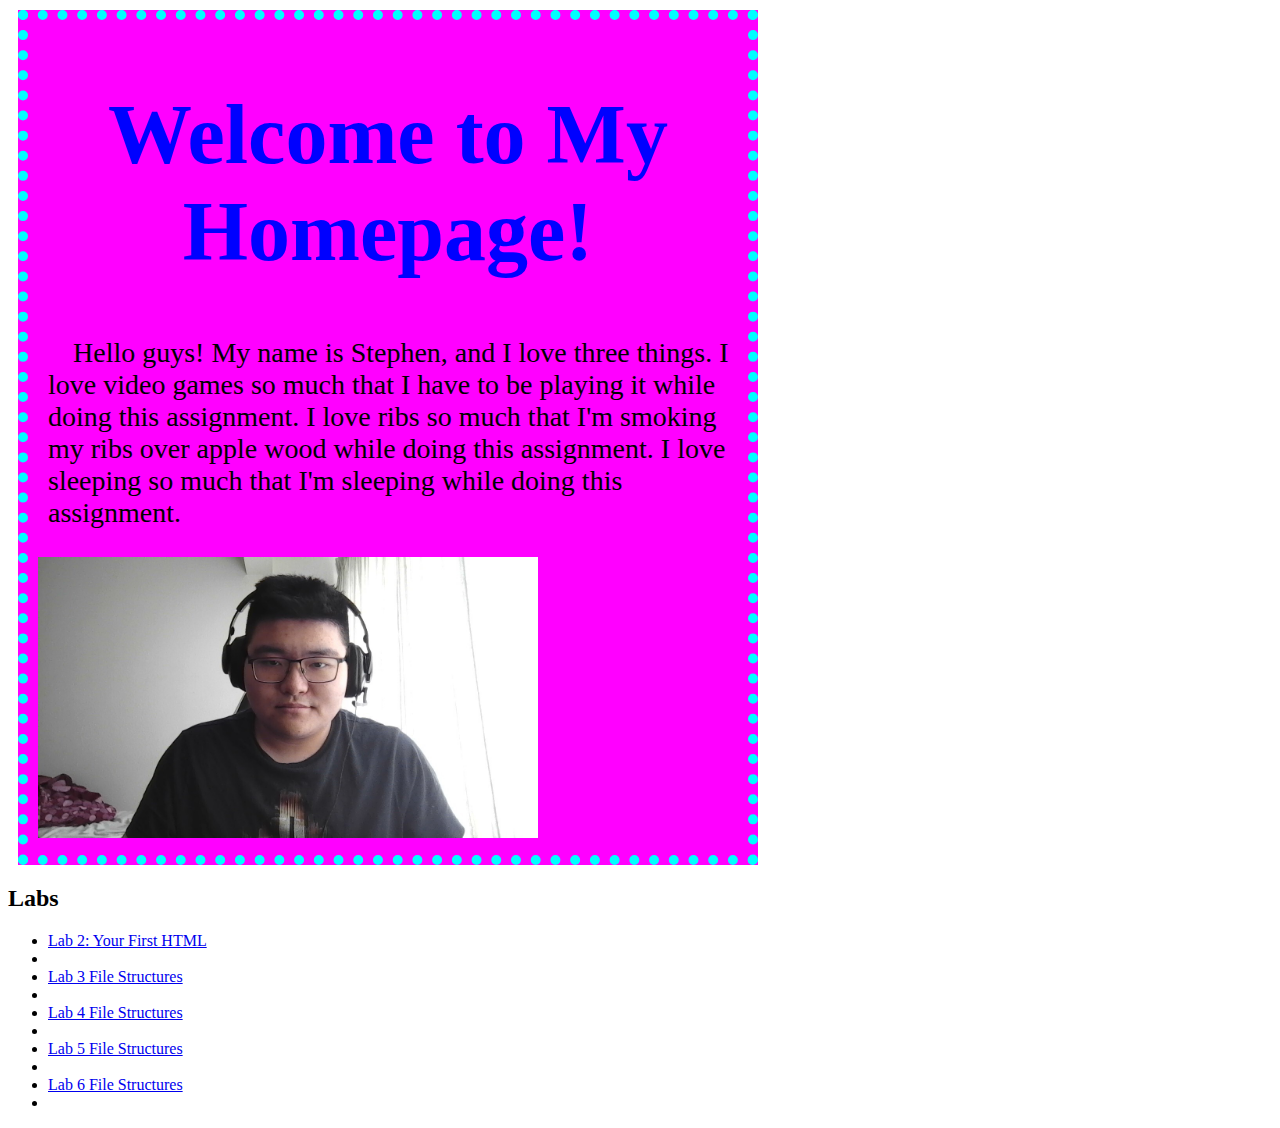
==== index.html @ 70f4a3d8 "Update index.html" ====
<!DOCTYPE html>
<html lang="en" dir"ltr">
<head>
	<meta charset="utf-8">
	<title>Stephen's Homepage</title>
  <link rel="stylesheet" type="text/css" href="css/site.css"/>
</head>
<body>
	<div id="content">
		<h1>Welcome to My Homepage!</h1>
		<p>Hello guys! My name is Stephen, and I love three things. I love video games so much that I have to be playing it while doing this assignment. I love ribs so much that I'm smoking my ribs over apple wood while doing this assignment. I love sleeping so much that I'm sleeping while doing this assignment.</p>
		<img id="my-portrait" src="img/selfie.jpg" />
	</div>

  <div class="Assignments Major-Section">
		<h2>Labs</h2>
		<ul>
			<li><a href="lab2/index.html">Lab 2: Your First HTML</a><li>
			<li><a href="lab3/index.html">Lab 3 File Structures</a><li>
			<li><a href="lab4/index.html">Lab 4 File Structures</a><li>
			<li><a href="lab5/index.html">Lab 5 File Structures</a><li>
			<li><a href="lab6/index.html">Lab 6 File Structures</a><li>

</body>
</html>
---- css/site.css ----
h1{
    color: blue;
    text-align: center;
    font-size: 300%;
}

p{
  font-family: "chalkduster";
  text-indent: 25px;
  margin-left: 10px;
}

#content {
  background-color: #ff00ff;
  width: 700px;
  min-height: 500px;
  padding: 10px;
  margin: 10px;
  border: dotted 10px #00ffff;
  font-size: 28px;
}

#my-portrait {
    width: 500px;
}
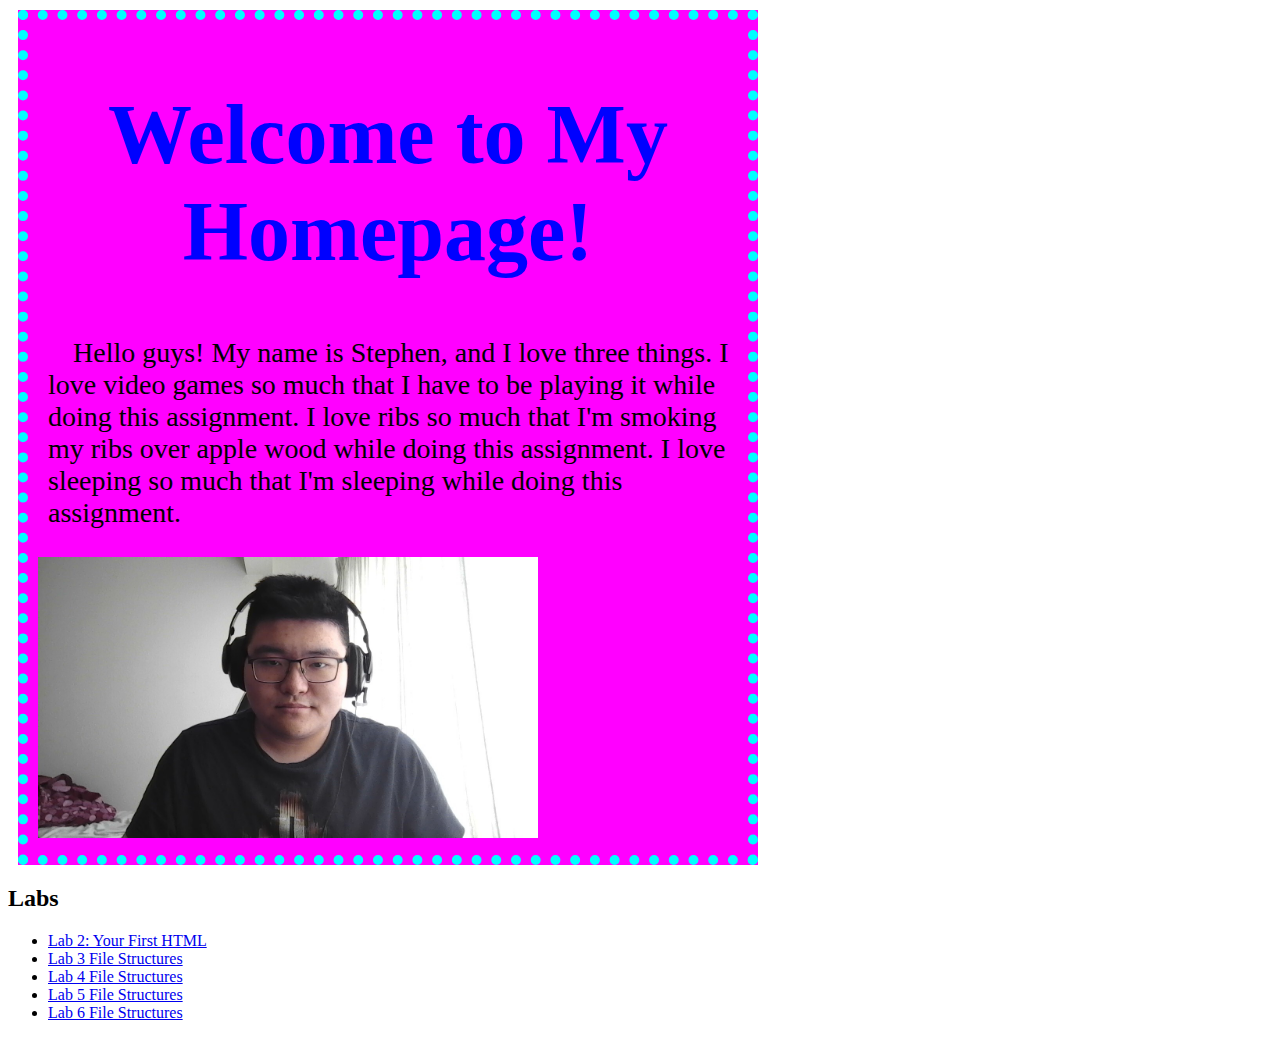
==== commit 6e3756d3: "Update index.html" ====
--- a/index.html
+++ b/index.html
@@ -15,11 +15,11 @@
   <div class="Assignments Major-Section">
 		<h2>Labs</h2>
 		<ul>
-			<li><a href="lab2/index.html">Lab 2: Your First HTML</a><li>
-			<li><a href="lab3/index.html">Lab 3 File Structures</a><li>
-			<li><a href="lab4/index.html">Lab 4 File Structures</a><li>
-			<li><a href="lab5/index.html">Lab 5 File Structures</a><li>
-			<li><a href="lab6/index.html">Lab 6 File Structures</a><li>
+			<li><a href="lab2/index.html">Lab 2: Your First HTML</a>
+			<li><a href="lab3/index.html">Lab 3 File Structures</a>
+			<li><a href="lab4/index.html">Lab 4 File Structures</a>
+			<li><a href="lab5/index.html">Lab 5 File Structures</a>
+			<li><a href="lab6/index.html">Lab 6 File Structures</a>
 
 </body>
 </html>
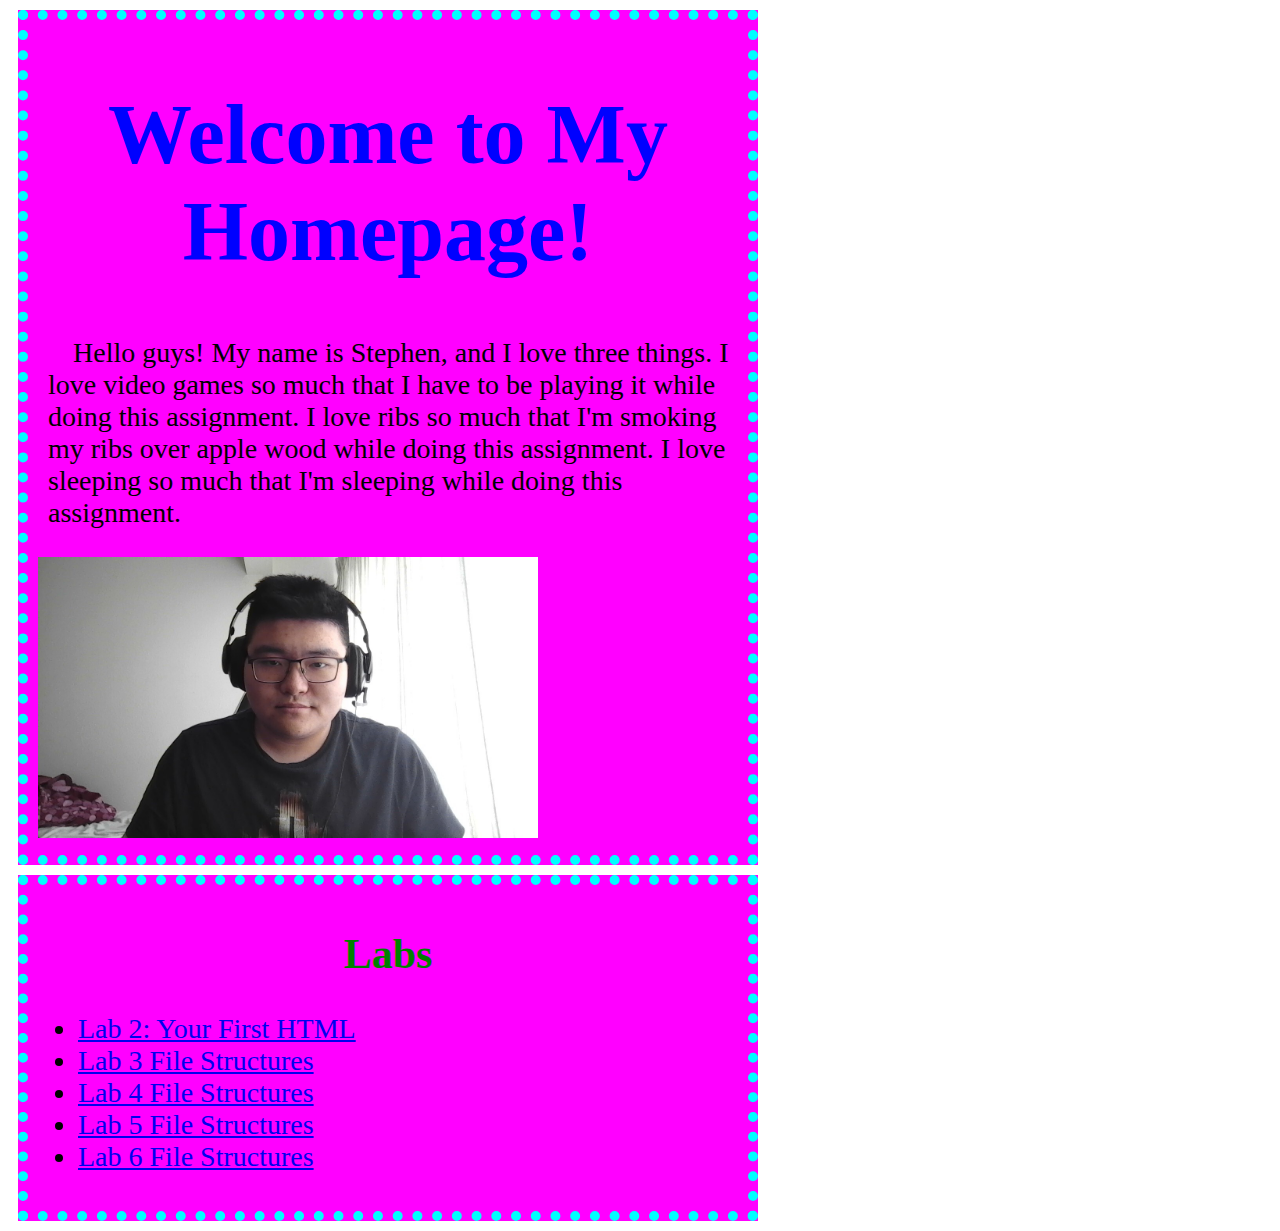
==== commit 5f59d098: ":O" ====
--- a/index.html
+++ b/index.html
@@ -12,7 +12,7 @@
 		<img id="my-portrait" src="img/selfie.jpg" />
 	</div>
 
-  <div class="Assignments Major-Section">
+  <div id="AssignmentsMajorSection">
 		<h2>Labs</h2>
 		<ul>
 			<li><a href="lab2/index.html">Lab 2: Your First HTML</a>
@@ -20,6 +20,7 @@
 			<li><a href="lab4/index.html">Lab 4 File Structures</a>
 			<li><a href="lab5/index.html">Lab 5 File Structures</a>
 			<li><a href="lab6/index.html">Lab 6 File Structures</a>
-
+		</ul>
+	<div>
 </body>
 </html>
--- a/css/site.css
+++ b/css/site.css
@@ -5,7 +5,7 @@
 }
 
 p{
-  font-family: "chalkduster";
+  font-family: cursive;
   text-indent: 25px;
   margin-left: 10px;
 }
@@ -16,6 +16,7 @@
   min-height: 500px;
   padding: 10px;
   margin: 10px;
+  float:center;
   border: dotted 10px #00ffff;
   font-size: 28px;
 }
@@ -23,3 +24,21 @@
 #my-portrait {
     width: 500px;
 }
+
+h2{
+  color: Green;
+  Text-align: center;
+  font-size: 200;
+}
+
+
+#AssignmentsMajorSection {
+  background-color: #ff00ff;
+  width: 700px;
+  min-height: 0px;
+  float:center;
+  padding: 10px;
+  margin: 10px;
+  border: dotted 10px #00ffff;
+  font-size: 28px;
+}
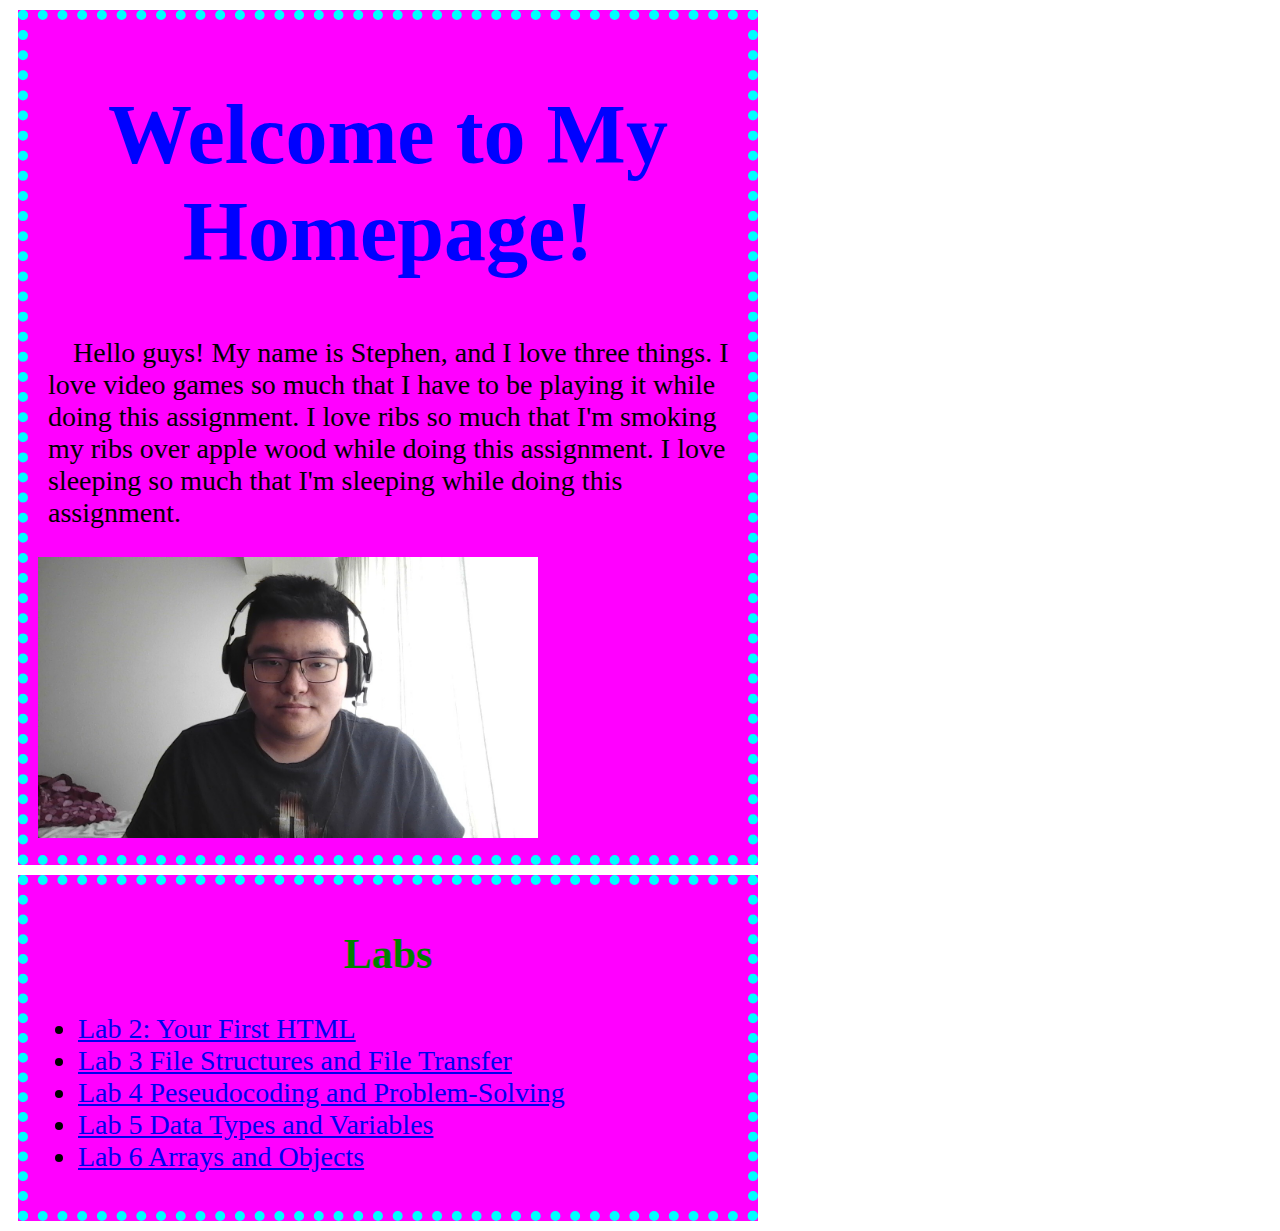
==== commit 517d0d77: ":DD" ====
--- a/index.html
+++ b/index.html
@@ -16,10 +16,10 @@
 		<h2>Labs</h2>
 		<ul>
 			<li><a href="lab2/index.html">Lab 2: Your First HTML</a>
-			<li><a href="lab3/index.html">Lab 3 File Structures</a>
-			<li><a href="lab4/index.html">Lab 4 File Structures</a>
-			<li><a href="lab5/index.html">Lab 5 File Structures</a>
-			<li><a href="lab6/index.html">Lab 6 File Structures</a>
+			<li><a href="lab3/index.html">Lab 3 File Structures and File Transfer</a>
+			<li><a href="lab4/index.html">Lab 4 Peseudocoding and Problem-Solving</a>
+			<li><a href="lab5/index.html">Lab 5 Data Types and Variables</a>
+			<li><a href="lab6/index.html">Lab 6 Arrays and Objects </a>
 		</ul>
 	<div>
 </body>
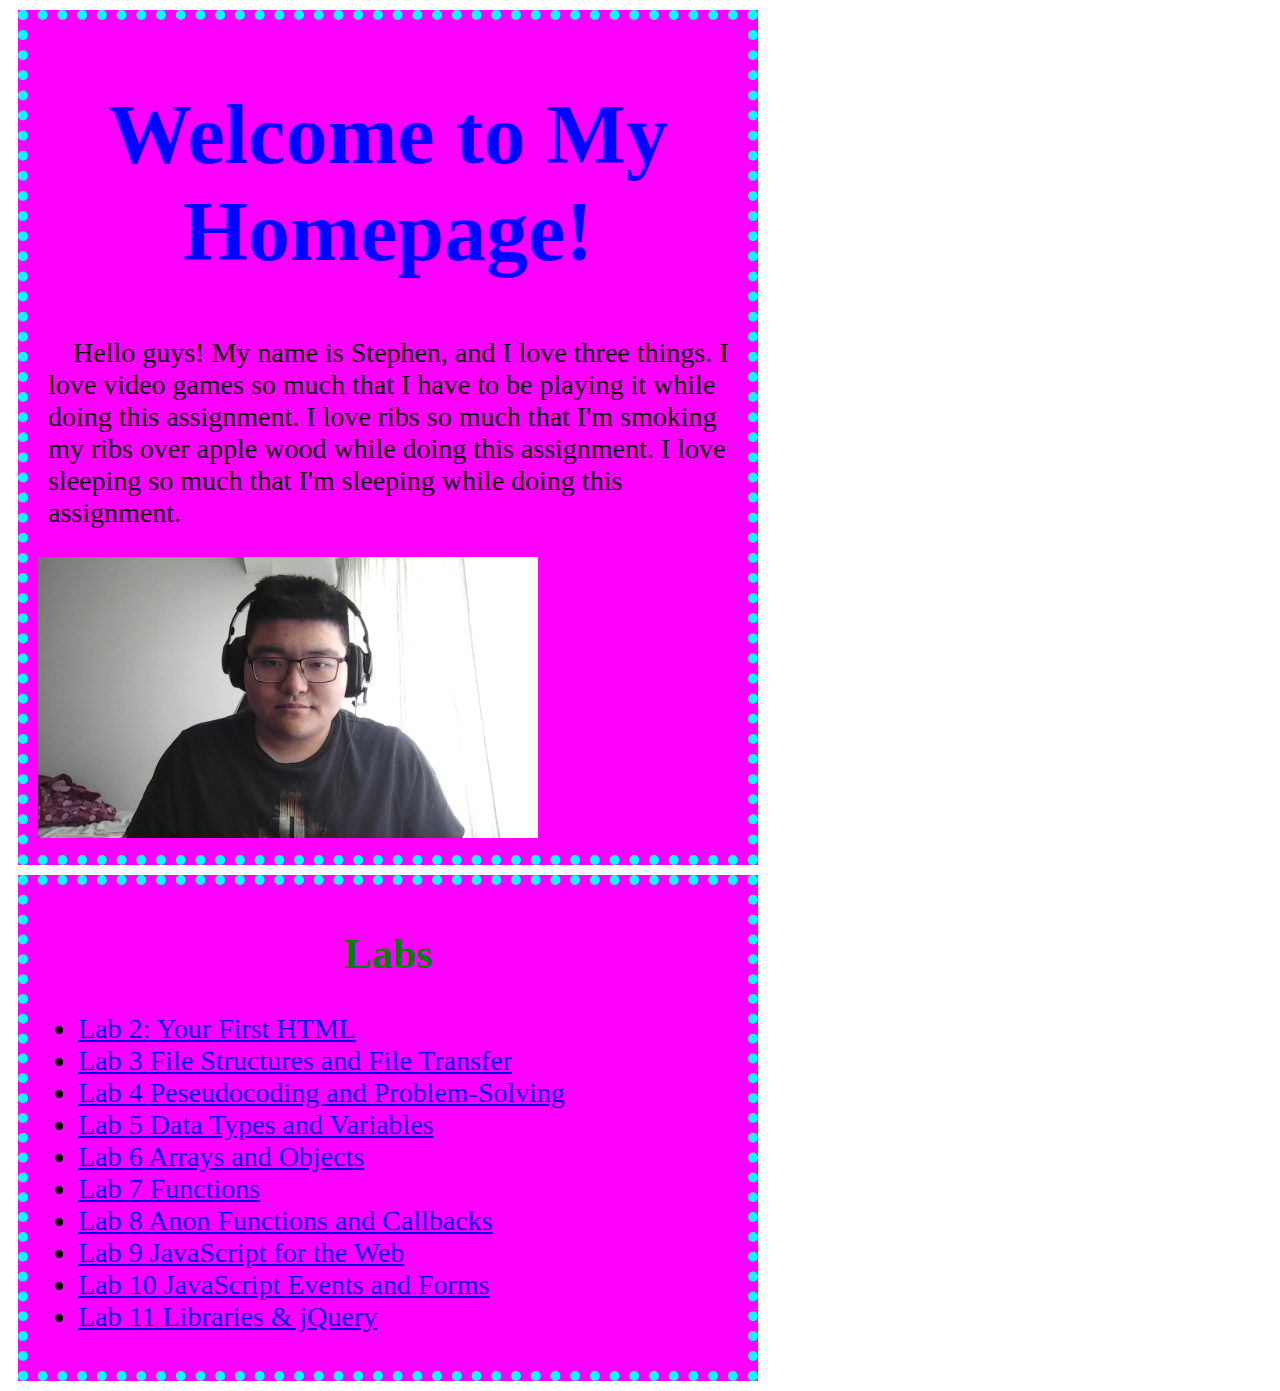
==== commit b336145d: "2432" ====
--- a/index.html
+++ b/index.html
@@ -15,11 +15,16 @@
   <div id="AssignmentsMajorSection">
 		<h2>Labs</h2>
 		<ul>
-			<li><a href="lab2/index.html">Lab 2: Your First HTML</a>
-			<li><a href="lab3/index.html">Lab 3 File Structures and File Transfer</a>
-			<li><a href="lab4/index.html">Lab 4 Peseudocoding and Problem-Solving</a>
-			<li><a href="lab5/index.html">Lab 5 Data Types and Variables</a>
+			<li><a href="lab2/index.html">Lab 2: Your First HTML </a>
+			<li><a href="lab3/index.html">Lab 3 File Structures and File Transfer </a>
+			<li><a href="lab4/index.html">Lab 4 Peseudocoding and Problem-Solving </a>
+			<li><a href="lab5/index.html">Lab 5 Data Types and Variables </a>
 			<li><a href="lab6/index.html">Lab 6 Arrays and Objects </a>
+			<li><a href="lab7/index.html">Lab 7 Functions </a>
+			<li><a href="lab8/index.html">Lab 8 Anon Functions and Callbacks </a>
+			<li><a href="lab9/index.html">Lab 9 JavaScript for the Web </a>
+			<li><a href="lab10/index.html">Lab 10 JavaScript Events and Forms </a>
+			<li><a href="lab11/index.html">Lab 11 Libraries & jQuery </a>
 		</ul>
 	<div>
 </body>
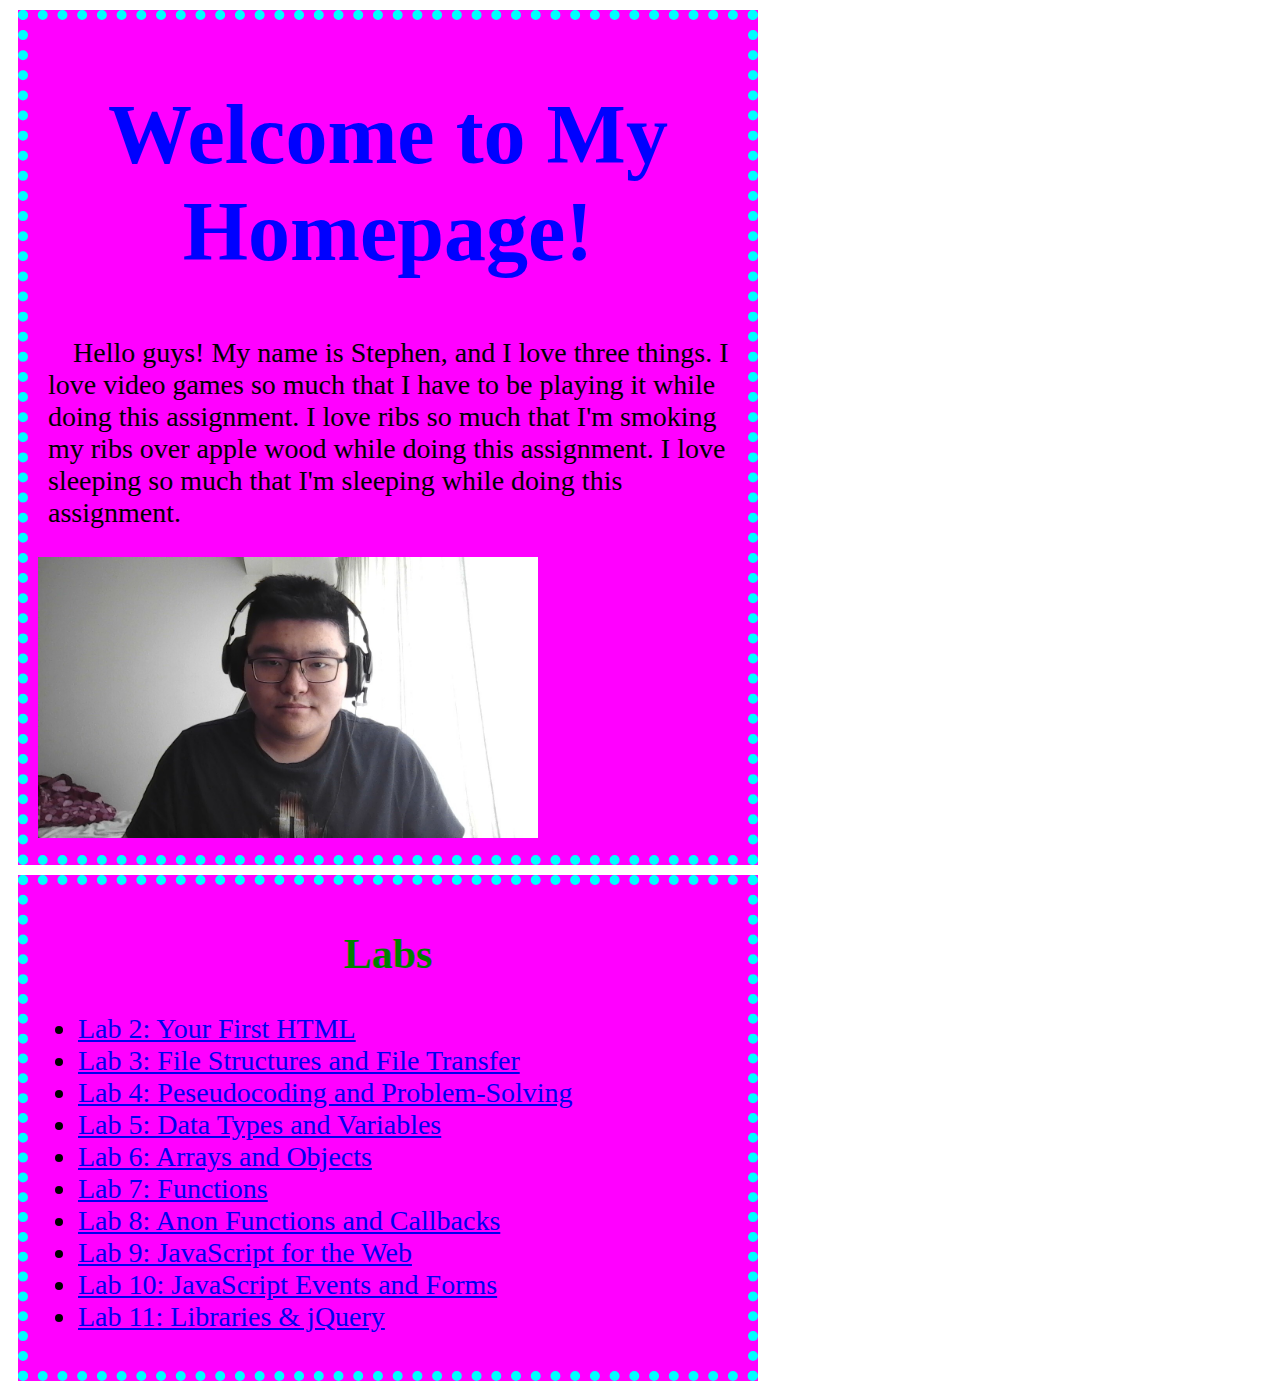
==== commit cc6f5057: "4gtre" ====
--- a/index.html
+++ b/index.html
@@ -16,15 +16,15 @@
 		<h2>Labs</h2>
 		<ul>
 			<li><a href="lab2/index.html">Lab 2: Your First HTML </a>
-			<li><a href="lab3/index.html">Lab 3 File Structures and File Transfer </a>
-			<li><a href="lab4/index.html">Lab 4 Peseudocoding and Problem-Solving </a>
-			<li><a href="lab5/index.html">Lab 5 Data Types and Variables </a>
-			<li><a href="lab6/index.html">Lab 6 Arrays and Objects </a>
-			<li><a href="lab7/index.html">Lab 7 Functions </a>
-			<li><a href="lab8/index.html">Lab 8 Anon Functions and Callbacks </a>
-			<li><a href="lab9/index.html">Lab 9 JavaScript for the Web </a>
-			<li><a href="lab10/index.html">Lab 10 JavaScript Events and Forms </a>
-			<li><a href="lab11/index.html">Lab 11 Libraries & jQuery </a>
+			<li><a href="lab3/index.html">Lab 3: File Structures and File Transfer </a>
+			<li><a href="lab4/index.html">Lab 4: Peseudocoding and Problem-Solving </a>
+			<li><a href="lab5/index.html">Lab 5: Data Types and Variables </a>
+			<li><a href="lab6/index.html">Lab 6: Arrays and Objects </a>
+			<li><a href="lab7/index.html">Lab 7: Functions </a>
+			<li><a href="lab8/index.html">Lab 8: Anon Functions and Callbacks </a>
+			<li><a href="lab9/index.html">Lab 9: JavaScript for the Web </a>
+			<li><a href="lab10/index.html">Lab 10: JavaScript Events and Forms </a>
+			<li><a href="lab11/index.html">Lab 11: Libraries & jQuery </a>
 		</ul>
 	<div>
 </body>
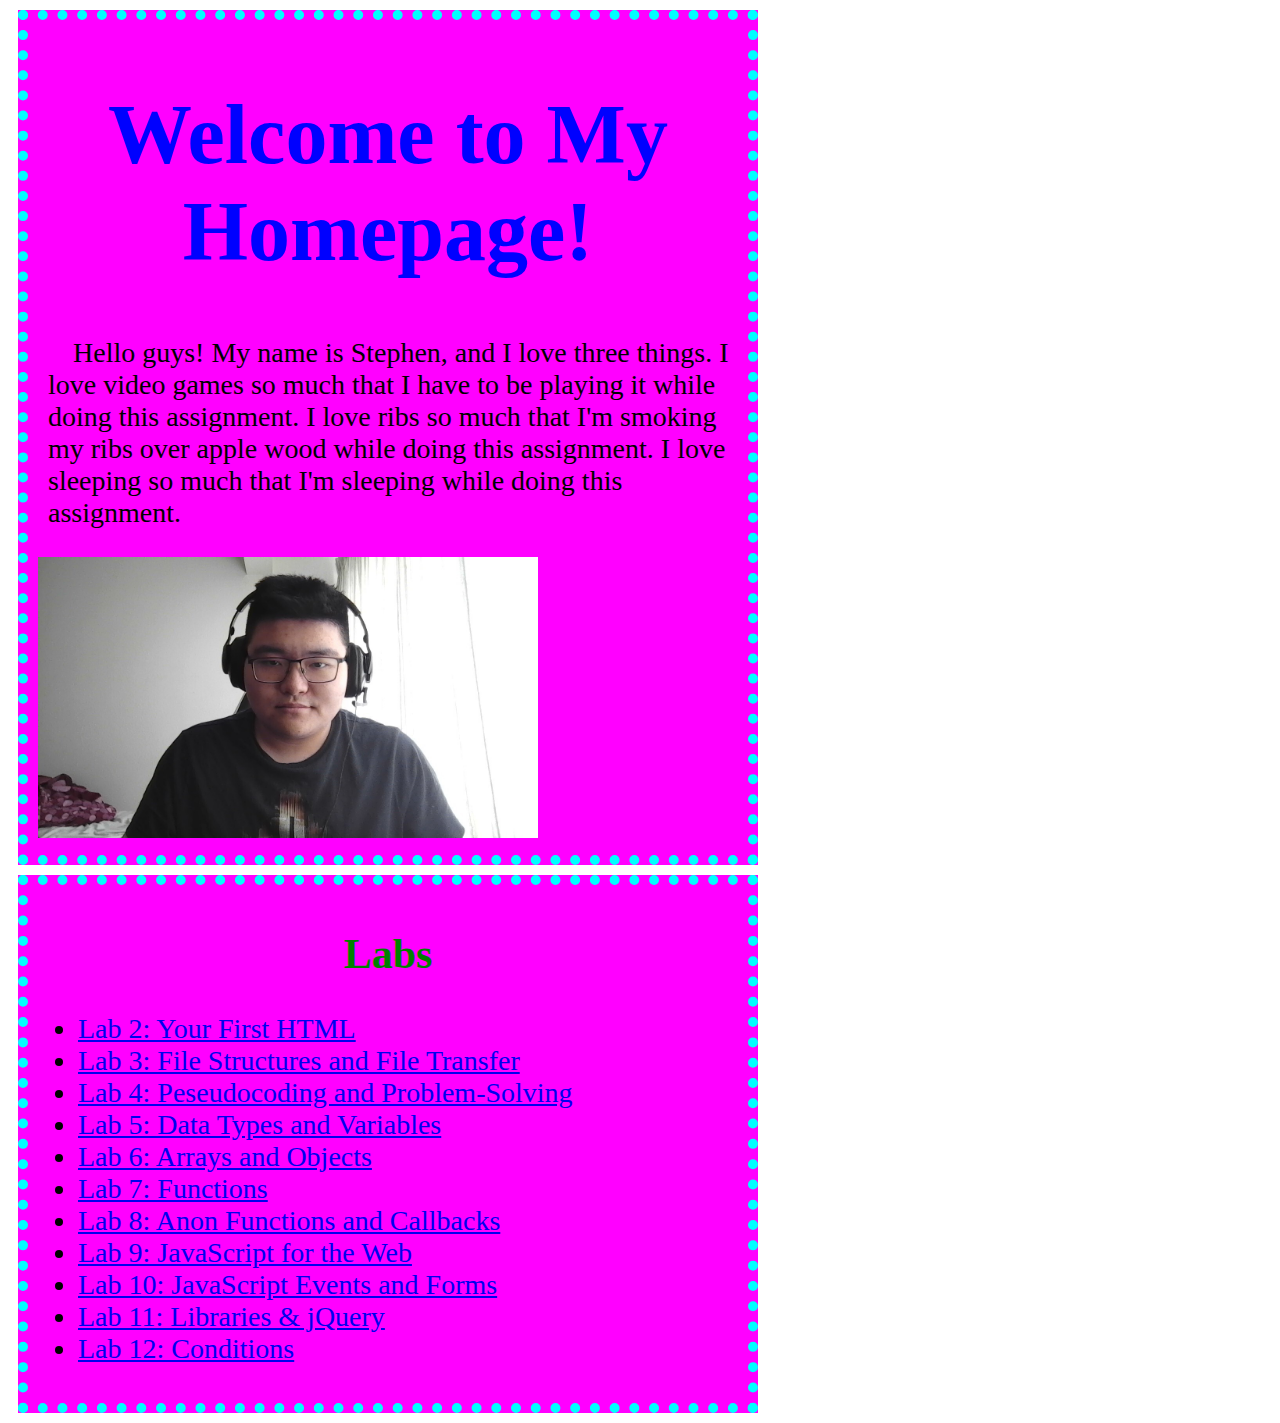
==== commit 763b508d: "weqew" ====
--- a/index.html
+++ b/index.html
@@ -25,6 +25,7 @@
 			<li><a href="lab9/index.html">Lab 9: JavaScript for the Web </a>
 			<li><a href="lab10/index.html">Lab 10: JavaScript Events and Forms </a>
 			<li><a href="lab11/index.html">Lab 11: Libraries & jQuery </a>
+			<li><a href="lab12/index.html">Lab 12: Conditions </a>
 		</ul>
 	<div>
 </body>
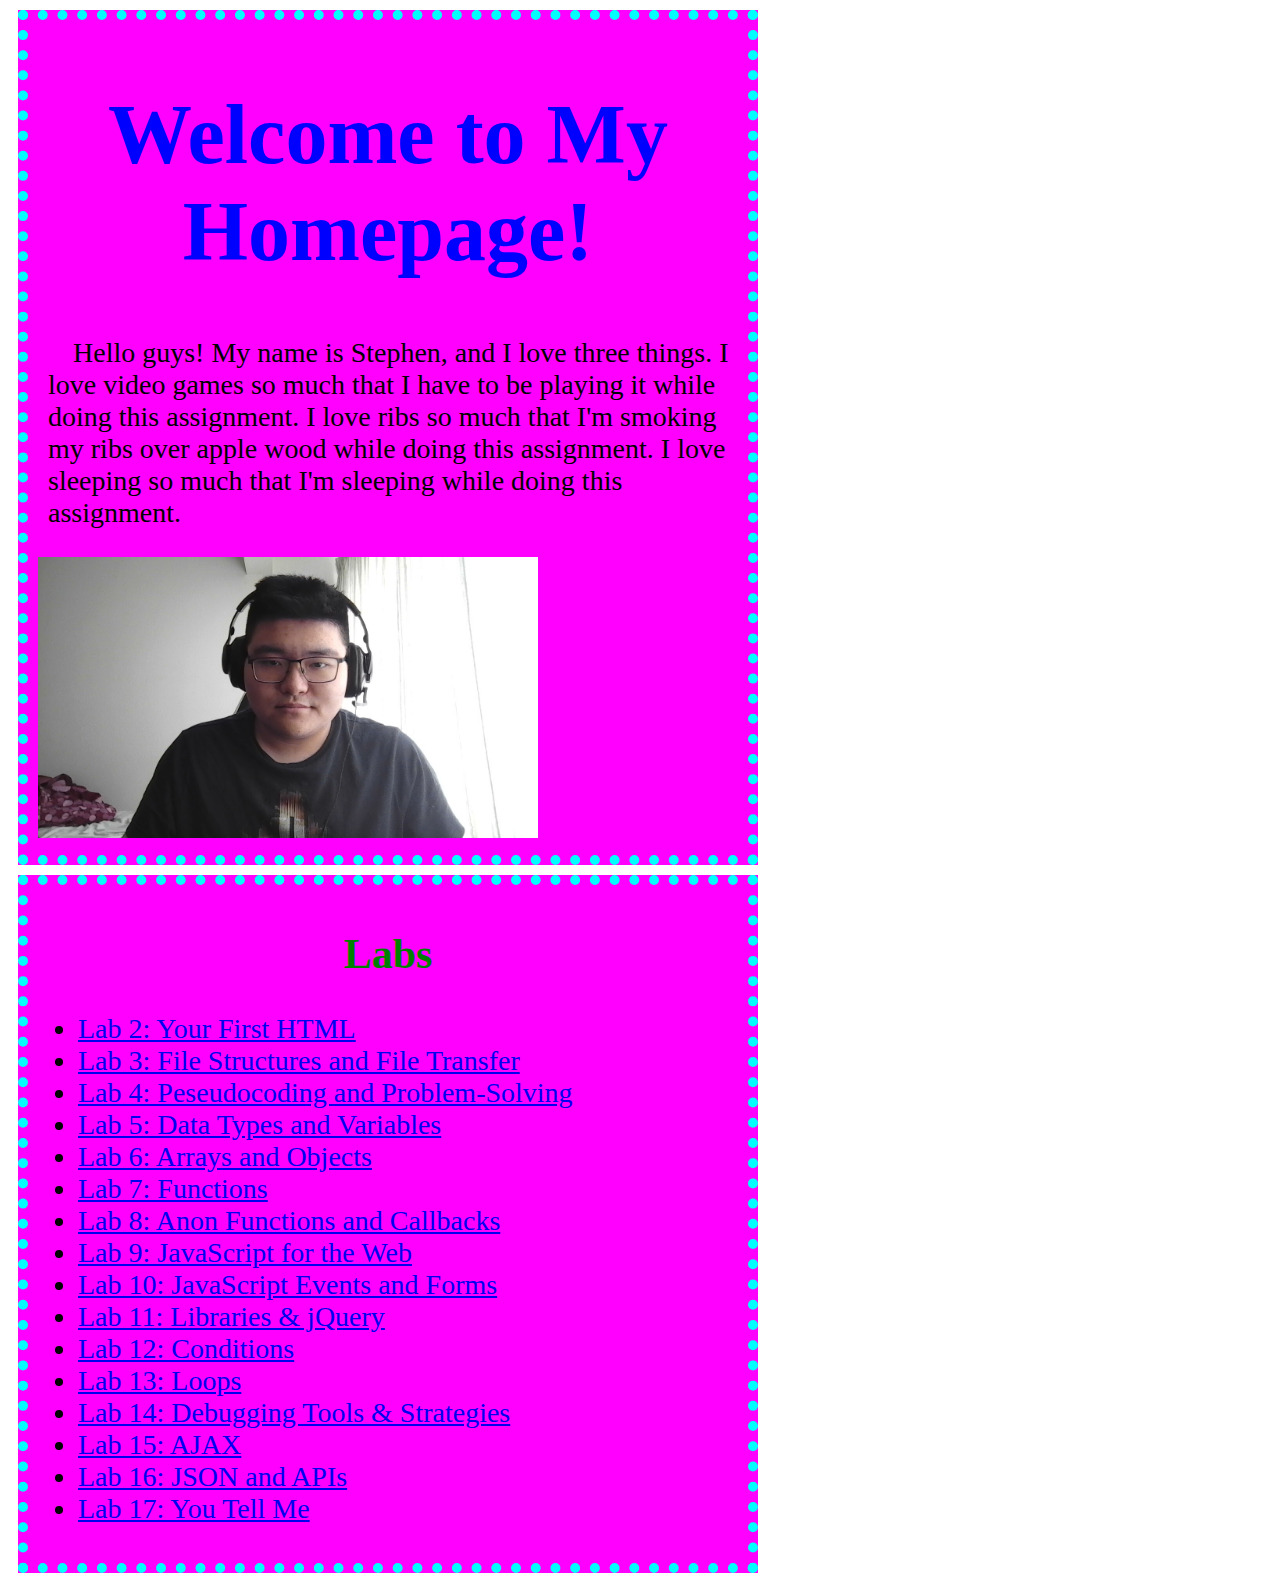
==== commit 971b27f7: "qwe" ====
--- a/index.html
+++ b/index.html
@@ -26,6 +26,11 @@
 			<li><a href="lab10/index.html">Lab 10: JavaScript Events and Forms </a>
 			<li><a href="lab11/index.html">Lab 11: Libraries & jQuery </a>
 			<li><a href="lab12/index.html">Lab 12: Conditions </a>
+			<li><a href="lab12/index.html">Lab 13: Loops </a>
+			<li><a href="lab12/index.html">Lab 14: Debugging Tools & Strategies</a>
+			<li><a href="lab12/index.html">Lab 15: AJAX </a>
+			<li><a href="lab12/index.html">Lab 16: JSON and APIs </a>
+			<li><a href="lab12/index.html">Lab 17: You Tell Me </a>
 		</ul>
 	<div>
 </body>
